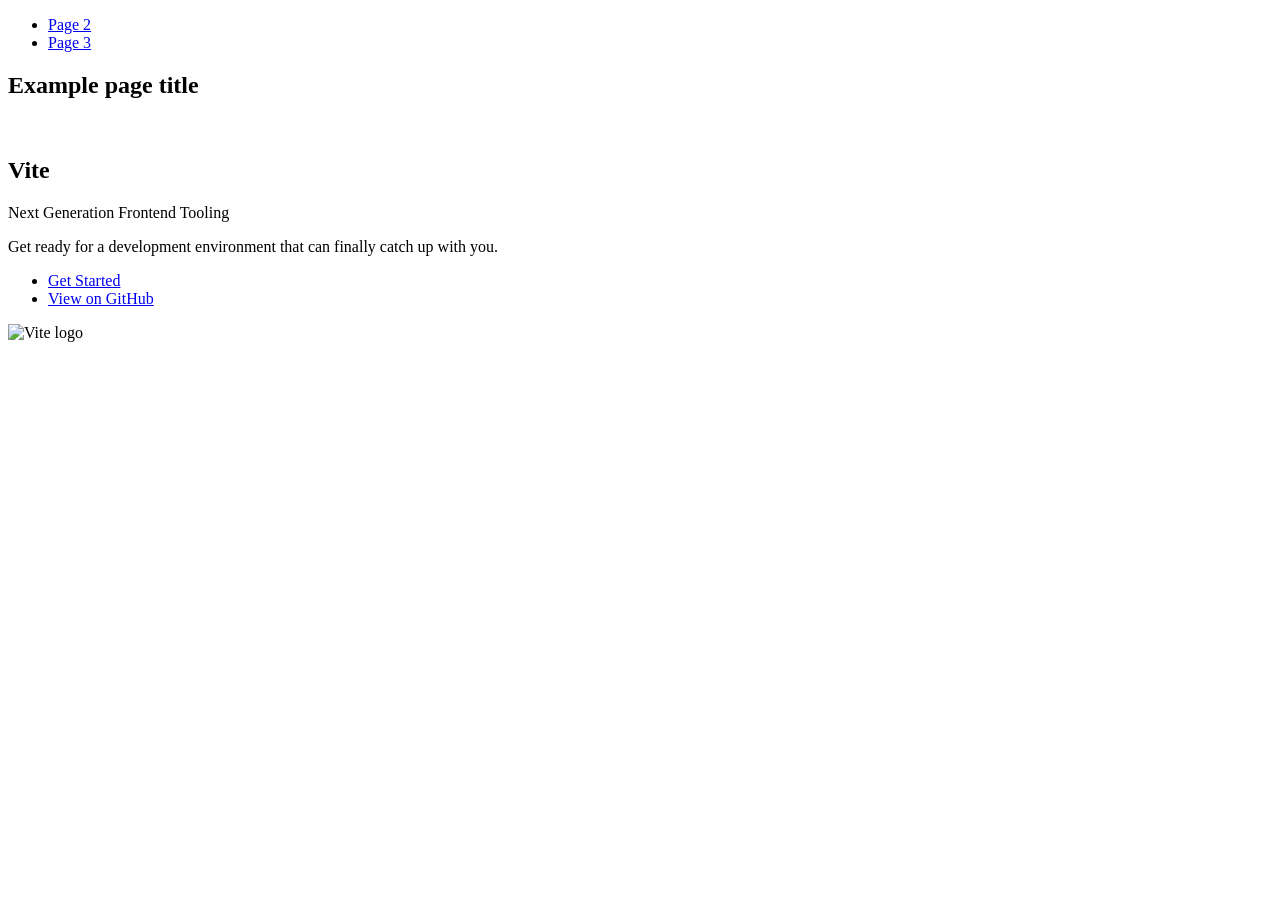
==== index.html @ 1c16a1d2 "Deploying to gh-pages from @ ayuzh01/goit-js-hw-11@2f7c09805e47f6f358438faf0acf32c0b540bee9 🚀" ====
<!DOCTYPE html>
<html lang="en">
  <head>
    <meta charset="UTF-8" />
    <link rel="icon" type="image/svg+xml" href="/goit-js-hw-11/favicon.svg" />
    <meta name="viewport" content="width=device-width, initial-scale=1.0" />
    <title>Vanilla App Template</title>
    
    <script type="module" crossorigin src="/goit-js-hw-11/commonHelpers.js"></script>
    <link rel="stylesheet" href="/goit-js-hw-11/assets/index-10c40100.css">
  </head>
  <body>
    <header class="header">
  <nav class="nav">
    <ul class="nav-list">
      <li class="nav-item">
        <a href="./page-2.html" class="nav-link">Page 2</a>
      </li>

      <li class="nav-item">
        <a href="./page-3.html" class="nav-link">Page 3</a>
      </li>
    </ul>
  </nav>
</header>


    <section>
      <h1>Example page title</h1>
      <!-- Path to images as from index.html file -->
      <img src="/goit-js-hw-11/assets/javascript-8dac5379.svg" alt="" />
    </section>

    <!-- Loads the specified .html file -->
    <section class="vite-promo">
  <div class="container">
    <div class="wrapper">
      <h2 class="title">
        <span class="gradient">Vite</span>
      </h2>
      <p class="text">Next Generation Frontend Tooling</p>
      <p class="tagline">
        Get ready for a development environment that can finally catch up with
        you.
      </p>

      <ul class="actions">
        <li class="action">
          <a
            class="link"
            href="https://vitejs.dev/guide/"
            target="_blank"
            rel="noopener noreferrer"
            >Get Started</a
          >
        </li>
        <li class="action">
          <a
            class="link"
            href="https://github.com/vitejs/vite"
            target="_blank"
            rel="noopener noreferrer"
            >View on GitHub</a
          >
        </li>
      </ul>
    </div>

    <div class="thumb">
      <!-- Path to images as from index.html file -->
      <img
        class="pic"
        src="/goit-js-hw-11/assets/vite-logo-51249ca9.png"
        alt="Vite logo"
        width="640"
        height="640"
      />
    </div>
  </div>
</section>


    
  </body>
</html>
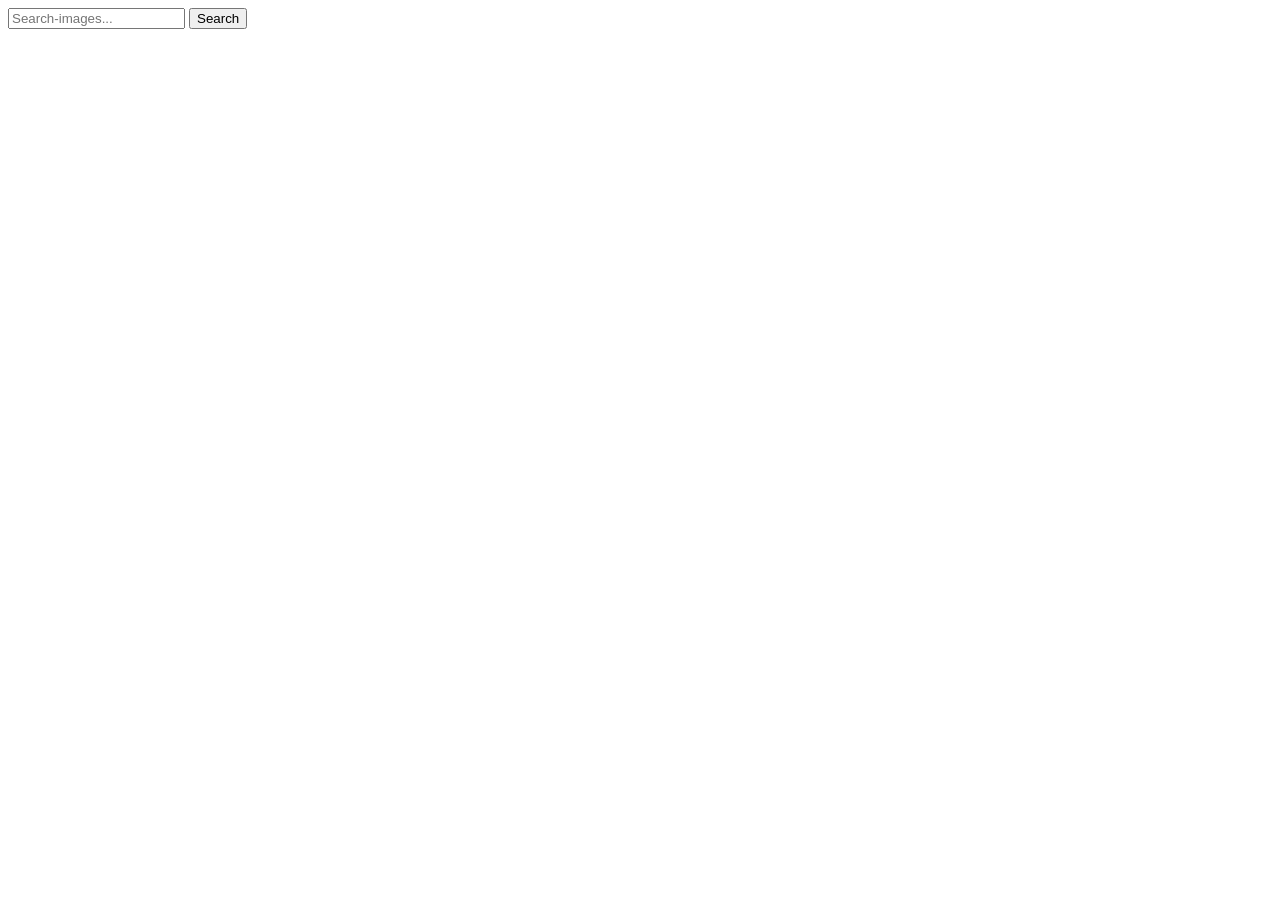
==== commit c0ff4ec0: "Deploying to gh-pages from @ ayuzh01/goit-js-hw-11@253744542b4842fa8beac80b9ec612ed78d862b3 🚀" ====
--- a/index.html
+++ b/index.html
@@ -4,82 +4,32 @@
     <meta charset="UTF-8" />
     <link rel="icon" type="image/svg+xml" href="/goit-js-hw-11/favicon.svg" />
     <meta name="viewport" content="width=device-width, initial-scale=1.0" />
+    <link rel="stylesheet" href="https://cdnjs.cloudflare.com/ajax/libs/izitoast/1.4.0/css/iziToast.min.css">
     <title>Vanilla App Template</title>
     
-    <script type="module" crossorigin src="/goit-js-hw-11/commonHelpers.js"></script>
-    <link rel="stylesheet" href="/goit-js-hw-11/assets/index-10c40100.css">
+    <link rel="stylesheet" href="/goit-js-hw-11/assets/index-2ca0b55f.css">
   </head>
   <body>
-    <header class="header">
-  <nav class="nav">
-    <ul class="nav-list">
-      <li class="nav-item">
-        <a href="./page-2.html" class="nav-link">Page 2</a>
-      </li>
+    <section>
+      <div class="container-gallery">
+        <form class="form-gallery">
+          <label for="query-for-search">
+            <input
+              type="text"
+              class="form-gallery-input"
+              name="query-for-search"
+              id="query-for-search"
+              placeholder="Search-images..."
+              required
+            />
+          </label>
+          <button class="form-gallery-btn" type="submit">Search</button>
+        </form>
+        <span class="hidden loader"></span>
+        <ul class="gallery-list"></ul>
+      </div>
+    </section>
+    <script src="https://cdnjs.cloudflare.com/ajax/libs/izitoast/1.4.0/js/iziToast.min.js"></script>
 
-      <li class="nav-item">
-        <a href="./page-3.html" class="nav-link">Page 3</a>
-      </li>
-    </ul>
-  </nav>
-</header>
-
-
-    <section>
-      <h1>Example page title</h1>
-      <!-- Path to images as from index.html file -->
-      <img src="/goit-js-hw-11/assets/javascript-8dac5379.svg" alt="" />
-    </section>
-
-    <!-- Loads the specified .html file -->
-    <section class="vite-promo">
-  <div class="container">
-    <div class="wrapper">
-      <h2 class="title">
-        <span class="gradient">Vite</span>
-      </h2>
-      <p class="text">Next Generation Frontend Tooling</p>
-      <p class="tagline">
-        Get ready for a development environment that can finally catch up with
-        you.
-      </p>
-
-      <ul class="actions">
-        <li class="action">
-          <a
-            class="link"
-            href="https://vitejs.dev/guide/"
-            target="_blank"
-            rel="noopener noreferrer"
-            >Get Started</a
-          >
-        </li>
-        <li class="action">
-          <a
-            class="link"
-            href="https://github.com/vitejs/vite"
-            target="_blank"
-            rel="noopener noreferrer"
-            >View on GitHub</a
-          >
-        </li>
-      </ul>
-    </div>
-
-    <div class="thumb">
-      <!-- Path to images as from index.html file -->
-      <img
-        class="pic"
-        src="/goit-js-hw-11/assets/vite-logo-51249ca9.png"
-        alt="Vite logo"
-        width="640"
-        height="640"
-      />
-    </div>
-  </div>
-</section>
-
-
-    
   </body>
 </html>
